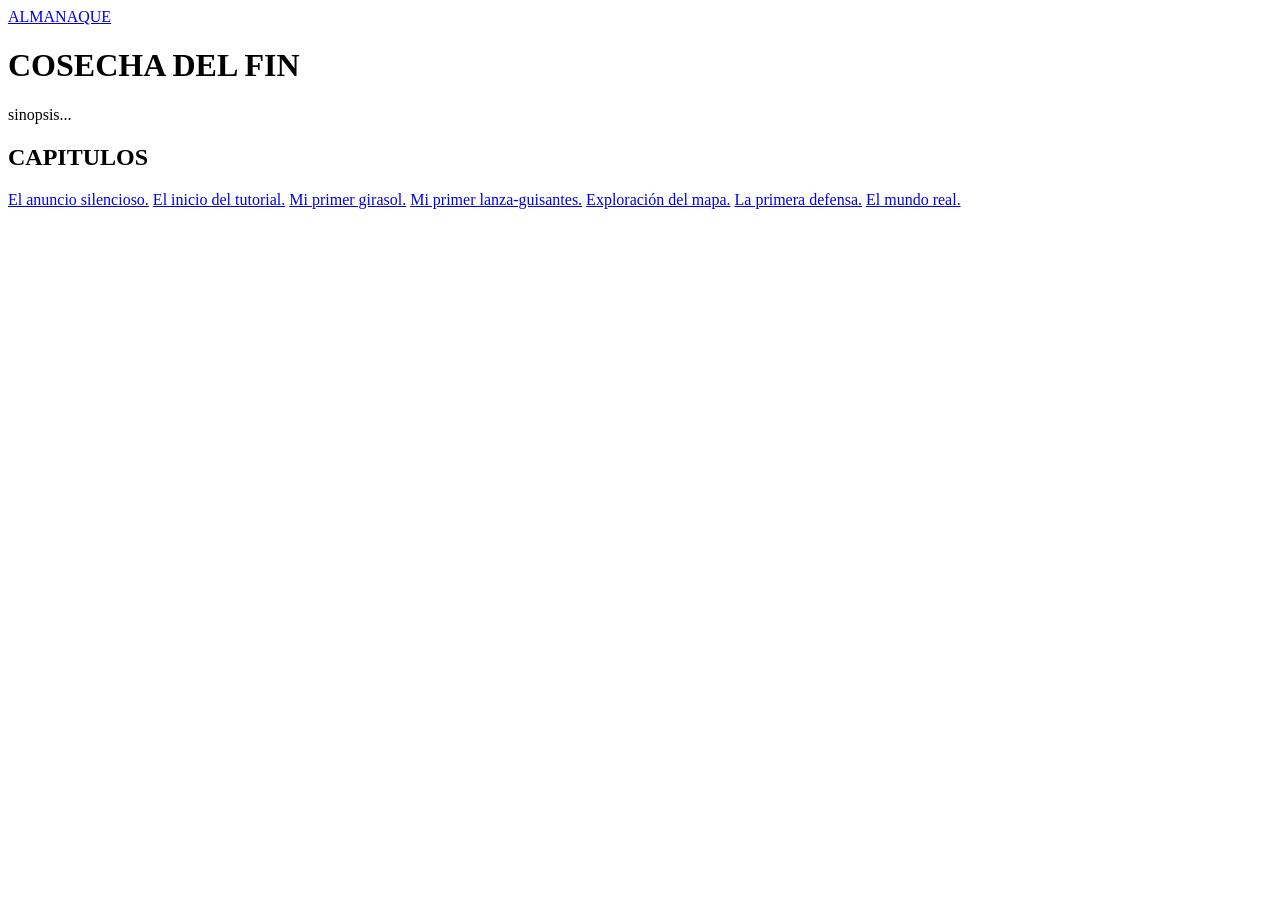
==== index.html @ eb69dfab "Menu, y primer cap" ====
<!DOCTYPE html>
<html lang="es-MX">

<head>
   <meta charset="UTF-8">
   <meta name="viewport" content="width=device-width, initial-scale=1.0">
   <title>Cosecha Del Fin</title>
</head>

<body>

   <main>
      <header>
         <a href="almanaque/almanac.html" class="almanac-oculto">ALMANAQUE</a>
         <h1>COSECHA DEL FIN</h1>
      </header>
      <section>
         <p>sinopsis...</p>
      </section>
      <nav>
         <h2>CAPITULOS</h2>

         <a href="caps/cdf1.html">El anuncio silencioso.</a>
         <a href="caps/cdf2.html">El inicio del tutorial.</a>
         <a href="caps/cdf3.html">Mi primer girasol.</a>
         <a href="caps/cdf4.html">Mi primer lanza-guisantes.</a>
         <a href="caps/cdf5.html">Exploración del mapa.</a>
         <a href="caps/cdf6.html">La primera defensa.</a>
         <a href="caps/cdf7.html">El mundo real.</a>
      </nav>
   </main>

</body>

</html>
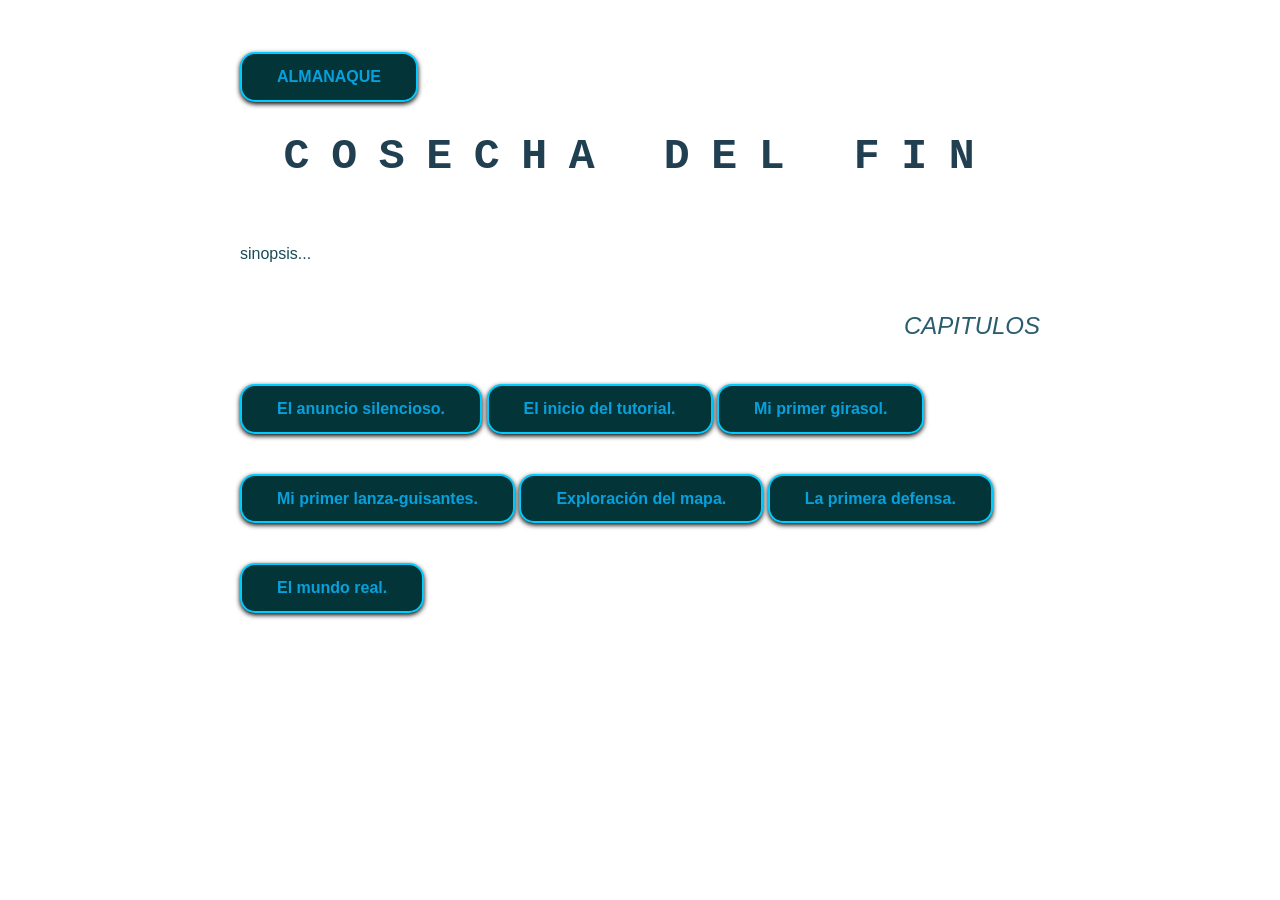
==== commit fb0042f7: "adicion de estilos" ====
--- a/index.html
+++ b/index.html
@@ -4,6 +4,8 @@
 <head>
    <meta charset="UTF-8">
    <meta name="viewport" content="width=device-width, initial-scale=1.0">
+   <link rel="stylesheet" href="styles/pagina.css">
+   <link rel="stylesheet" href="styles/ventanas.css">
    <title>Cosecha Del Fin</title>
 </head>
 
--- a/styles/pagina.css
+++ b/styles/pagina.css
@@ -0,0 +1,152 @@
+/* ========== Reinicio de estilos ========== */
+* {
+   margin: 0;
+   padding: 0;
+   box-sizing: border-box;
+}
+
+body {
+   margin: 0;
+   padding: 2em;
+   font-family: "Roboto", sans-serif, "consolas", "Curier New", monospace;
+   color: #174b58;
+   line-height: 1.6;
+   min-height: 100vh;
+}
+
+main {
+   max-width: 800px;
+   margin: 0 auto;
+}
+
+/* ========== Estilos tipográficos ========== */
+
+h1 {
+   text-align: center;
+   margin-bottom: 0.7em;
+   font-size: 2.7em;
+   color: #204051;
+   font-family: "Courier New", Courier, monospace;
+   letter-spacing: 0.5em;
+}
+
+h2 {
+   /*=== Titulos de capitulos ===*/
+
+   text-align: end;
+   color: #2a5c6e;
+   margin-bottom: 0.8em;
+   font-size: 1.5em;
+   font-weight: normal;
+   font-style: italic;
+}
+
+.text {
+   background-color: rgba(255, 255, 255, 0.2);
+   padding: 20px;
+   border-radius: 10px;
+   margin: 20px 0;
+   box-shadow: 0 2px 5px rgba(0, 0, 0, 0.2);
+}
+
+.text p:first-of-type {
+   margin-top: 0;
+}
+
+.text p:last-of-type {
+   margin-bottom: 0;
+}
+
+.text p {
+   text-align: justify;
+   margin-bottom: 1em;
+   padding: 0 10px;
+}
+
+section {
+   margin: 20px auto;
+   padding: 20px 0;
+}
+
+aside {
+   margin: 20px auto;
+   padding: 20px 0;
+}
+
+article {
+   margin: 20px auto;
+   padding: 20px 0;
+}
+
+/* =========== LISTAS =========== */
+ul {
+   list-style-type: disc;
+   padding: 0;
+   margin: 0;
+}
+
+ol {
+   list-style-type: decimal;
+   padding: 0;
+   margin: 0;
+}
+
+li {
+   margin-bottom: 12px;
+   font-size: 1.1rem;
+   line-height: 1.4;
+   text-align: left;
+   padding: 10px;
+   border-left: 3px solid #00ffff;
+}
+
+li:hover {
+   transform: translateY(5px);
+   transition: all 0.3s ease;
+}
+
+/* ========== Botones ========== */
+
+button {
+   background: none;
+   border: none;
+   padding: 0;
+   font: inherit;
+   color: inherit;
+   cursor: pointer;
+}
+
+.btnFicha {
+   text-decoration: underline;
+   text-decoration-style: dotted;
+   font-family: Cambria, Cochin, Georgia, Times, 'Times New Roman', serif;
+   transition: 0.5s;
+}
+
+.btnFicha:hover {
+   background: #7f88db9d;
+   border-radius: 3px;
+   transform: scale(1.02);
+}
+
+/* ========== Enlaces ========== */
+
+a {
+   text-decoration: none;
+   font-weight: bold;
+   display: inline-block;
+   margin: 20px 0;
+   padding: 10px 35px;
+   transition: 0.5s;
+   color: #07a4e2f8;
+   background-color: #033538;
+   border: 2px double #00ccff;
+   border-radius: 15px;
+   box-shadow: 0 2px 5px #000;
+}
+
+a:hover {
+   color: #022b3cf8;
+   background-color: #342af2;
+   transform: scale(1.02);
+}
--- a/styles/ventanas.css
+++ b/styles/ventanas.css
@@ -0,0 +1,95 @@
+/* ==========  DECLARACIÓN DE VARIABLES ========== */
+
+:root {
+   --color: #00ffff;
+   --bordeSupVentana: 1px solid #00ffff;
+   --bordeInfVentana: 4px double #00ffff;
+}
+
+/* ========== ESTILOS GENERALES ========== */
+
+.ventana {
+   width: 85%;
+   margin: 30px auto;
+   padding: 30px 0;
+   border-radius: 8px;
+   opacity: 0;
+   transform: translateY(20px);
+   transition: all 0.9s ease;
+   font-weight: 900;
+   letter-spacing: 2px;
+   text-align: center;
+}
+
+/* ========== POR DEFECTO ========== */
+
+.ventana {
+   background: linear-gradient(135deg, rgba(10, 20, 30, 0.85), rgba(2, 21, 43, 0.85));
+   border-top: var(--bordeSupVentana);
+   border-right: var(--bordeSupVentana);
+   border-bottom: var(--bordeInfVentana);
+   border-left: var(--bordeSupVentana);
+   box-shadow: 0 0 15px rgba(0, 255, 255, 0.5);
+   backdrop-filter: blur(2px);
+   line-height: 1.35;
+}
+
+.ventana .tituloV {
+   font-size: 1.5em;
+   color: var(--color);
+   font-weight: bold;
+   text-align: center;
+   border-bottom: 2px solid var(--color);
+   padding-bottom: 5px;
+   margin-bottom: 15px;
+   letter-spacing: 3px;
+}
+
+.ventana p {
+   font-family: monospace, 'consolas', 'Courier New';
+   font-size: 0.9em;
+   margin: 10px 0;
+}
+
+.ventana:hover,
+.ventanaL:hover {
+   transform: scale(1.02);
+   box-shadow: 0 0 20px rgba(13, 240, 221, 0.7);
+}
+
+/* ========== ADVERTENCIAS ========== */
+
+.advertencia {
+   animation: pulso 2s infinte;
+   background: linear-gradient(135deg, rgba(255, 0, 0, 0.4), rgba(139, 0, 0, 0.8));
+   border: 2px solid #f00;
+   box-shadow: 0 0 15px rgba(255, 69, 0, 0.7);
+   color: #fff;
+}
+
+.advertencia .tituloV {
+   color: #ffcc00;
+   border-bottom: #ffcc00;
+   font-size: 1.8em;
+}
+
+/* ========== ANIMACIONES ========== */
+
+@keyframes pulso {
+   0% {
+      box-shadow: 0 0 5px #ff4b2b;
+   }
+
+   50% {
+      box-shadow: 0 0 25px #fe8300;
+   }
+
+   100% {
+      box-shadow: 0 0 5px rgba(255, 0, 0, 0.5);
+   }
+}
+
+.aparecer {
+   opacity: 1;
+   transform: translateY(0);
+}
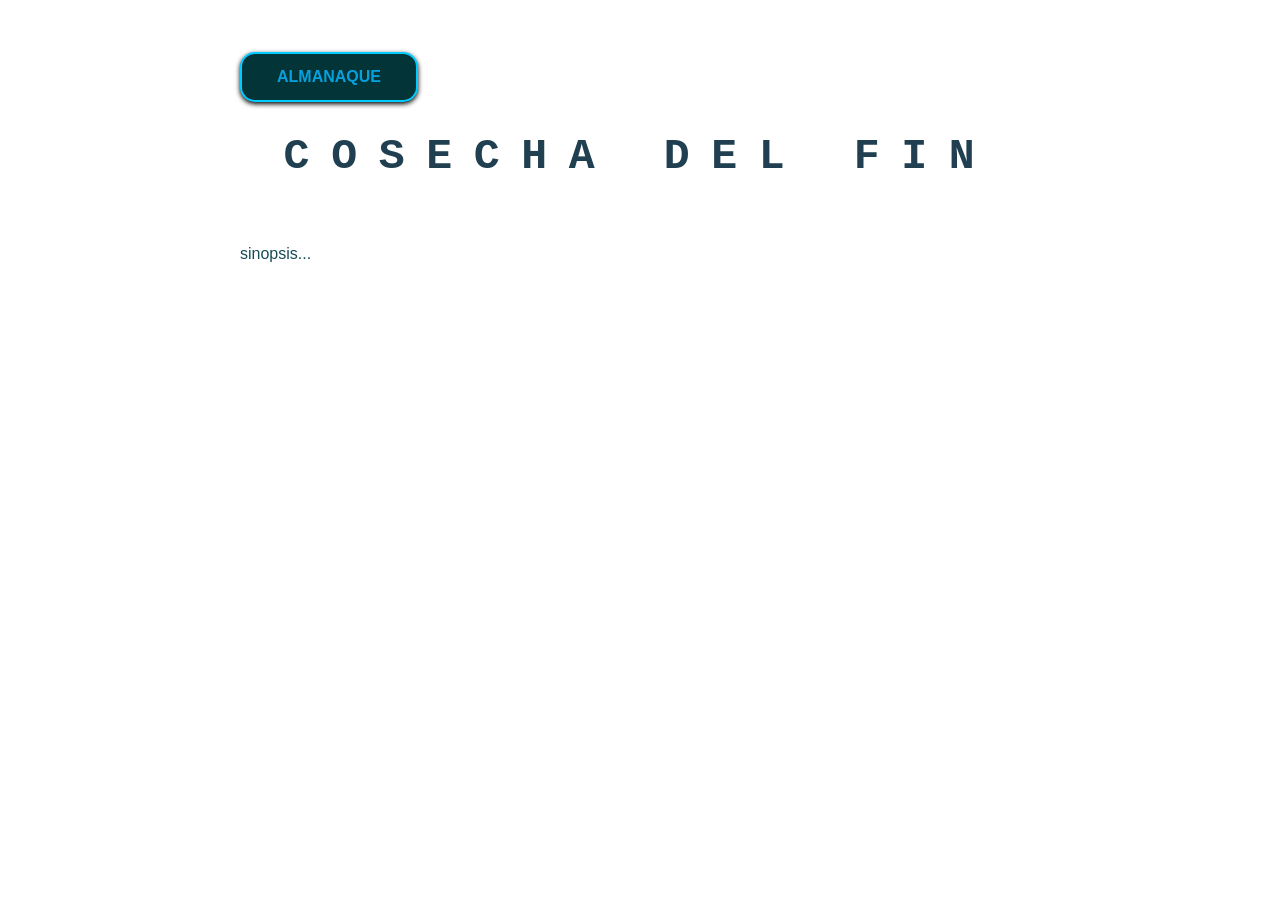
==== commit 0e9292c3: "adicion del capitulo 2" ====
--- a/index.html
+++ b/index.html
@@ -19,8 +19,8 @@
       <section>
          <p>sinopsis...</p>
       </section>
-      <nav>
-         <h2>CAPITULOS</h2>
+      <nav class="ventana">
+         <h2>CAPÍTULOS</h2>
 
          <a href="caps/cdf1.html">El anuncio silencioso.</a>
          <a href="caps/cdf2.html">El inicio del tutorial.</a>
@@ -31,6 +31,7 @@
          <a href="caps/cdf7.html">El mundo real.</a>
       </nav>
    </main>
+   <script src="scripts/ventanas.js"></script>
 
 </body>
 
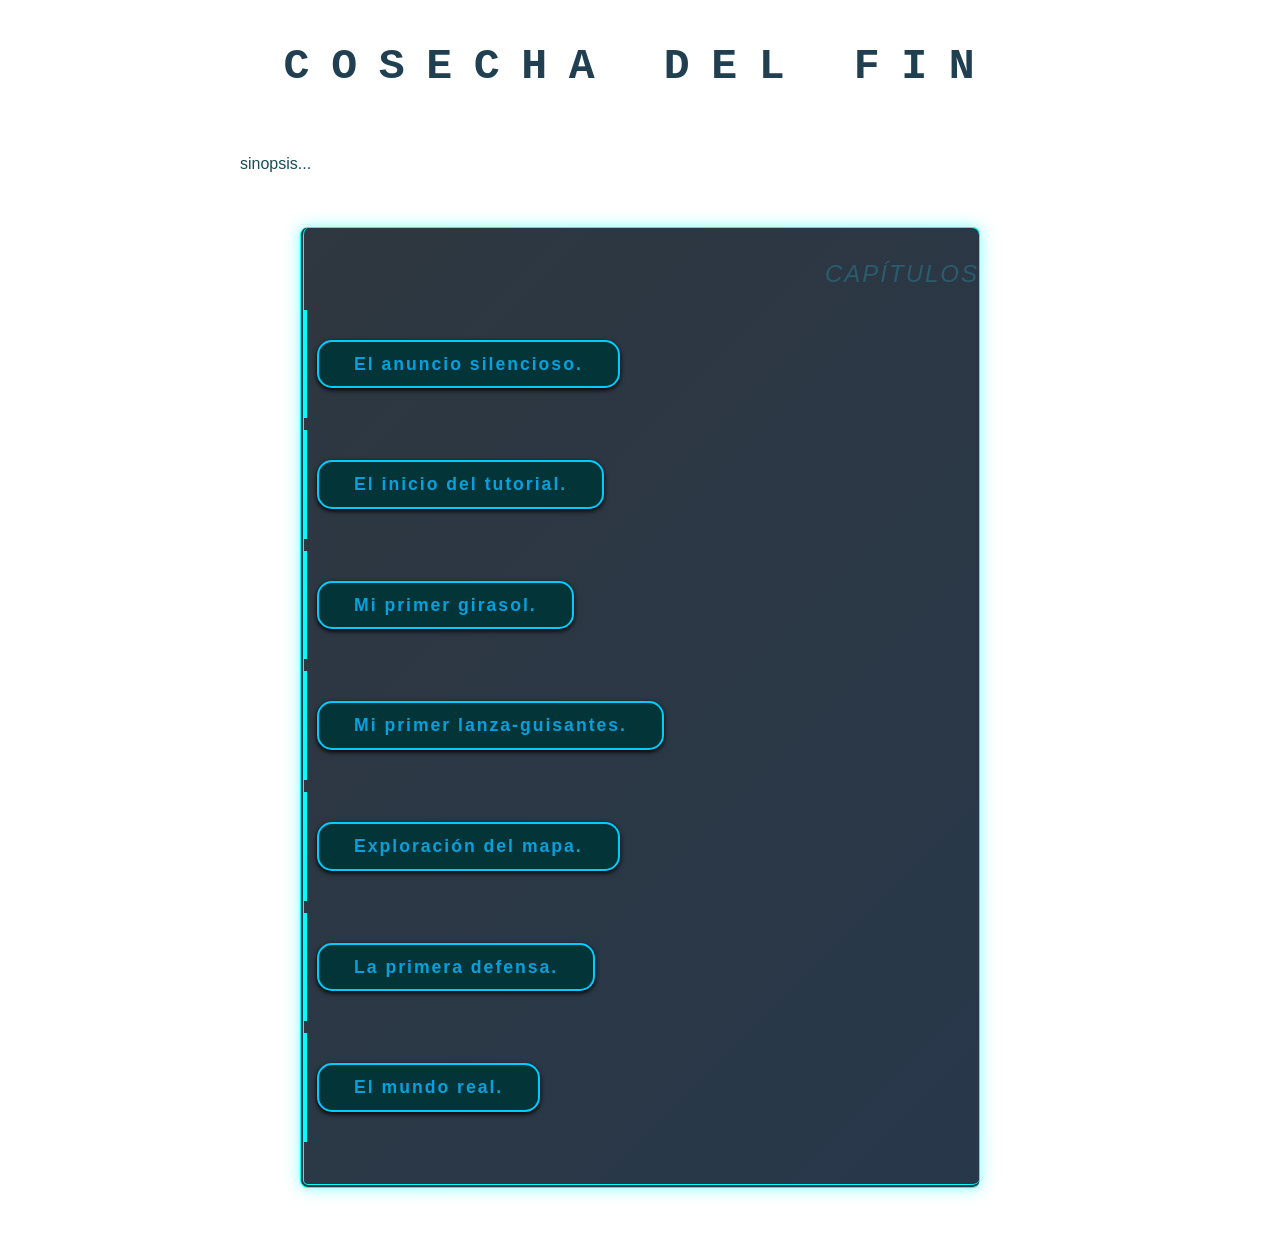
==== commit 193a566f: "algunas cositas mas" ====
--- a/index.html
+++ b/index.html
@@ -13,7 +13,7 @@
 
    <main>
       <header>
-         <a href="almanaque/almanac.html" class="almanac-oculto">ALMANAQUE</a>
+         <a href="almanaque/almanac.html" class="almanac oculto">ALMANAQUE</a>
          <h1>COSECHA DEL FIN</h1>
       </header>
       <section>
@@ -22,16 +22,19 @@
       <nav class="ventana">
          <h2>CAPÍTULOS</h2>
 
-         <a href="caps/cdf1.html">El anuncio silencioso.</a>
-         <a href="caps/cdf2.html">El inicio del tutorial.</a>
-         <a href="caps/cdf3.html">Mi primer girasol.</a>
-         <a href="caps/cdf4.html">Mi primer lanza-guisantes.</a>
-         <a href="caps/cdf5.html">Exploración del mapa.</a>
-         <a href="caps/cdf6.html">La primera defensa.</a>
-         <a href="caps/cdf7.html">El mundo real.</a>
+         <ul>
+            <li><a href="caps/cdf1.html">El anuncio silencioso.</a></li>
+            <li><a href="caps/cdf2.html">El inicio del tutorial.</a></li>
+            <li><a href="caps/cdf3.html">Mi primer girasol.</a></li>
+            <li><a href="caps/cdf4.html">Mi primer lanza-guisantes.</a></li>
+            <li><a href="caps/cdf5.html">Exploración del mapa.</a></li>
+            <li><a href="caps/cdf6.html">La primera defensa.</a></li>
+            <li><a href="caps/cdf7.html">El mundo real.</a></li>
+         </ul>
+
       </nav>
    </main>
-   <script src="scripts/ventanas.js"></script>
+   <script src="app/app.js"></script>
 
 </body>
 
--- a/styles/pagina.css
+++ b/styles/pagina.css
@@ -3,6 +3,10 @@
    margin: 0;
    padding: 0;
    box-sizing: border-box;
+}
+
+.oculto {
+   display: none;
 }
 
 body {
@@ -80,13 +84,13 @@
 
 /* =========== LISTAS =========== */
 ul {
-   list-style-type: disc;
+   list-style-type: none;
    padding: 0;
    margin: 0;
 }
 
 ol {
-   list-style-type: decimal;
+   list-style-type: none;
    padding: 0;
    margin: 0;
 }
--- a/styles/ventanas.css
+++ b/styles/ventanas.css
@@ -28,7 +28,7 @@
    border-top: var(--bordeSupVentana);
    border-right: var(--bordeSupVentana);
    border-bottom: var(--bordeInfVentana);
-   border-left: var(--bordeSupVentana);
+   border-left: var(--bordeInfVentana);
    box-shadow: 0 0 15px rgba(0, 255, 255, 0.5);
    backdrop-filter: blur(2px);
    line-height: 1.35;
@@ -60,7 +60,7 @@
 /* ========== ADVERTENCIAS ========== */
 
 .advertencia {
-   animation: pulso 2s infinte;
+   animation: pulso 2s infinite;
    background: linear-gradient(135deg, rgba(255, 0, 0, 0.4), rgba(139, 0, 0, 0.8));
    border: 2px solid #f00;
    box-shadow: 0 0 15px rgba(255, 69, 0, 0.7);
